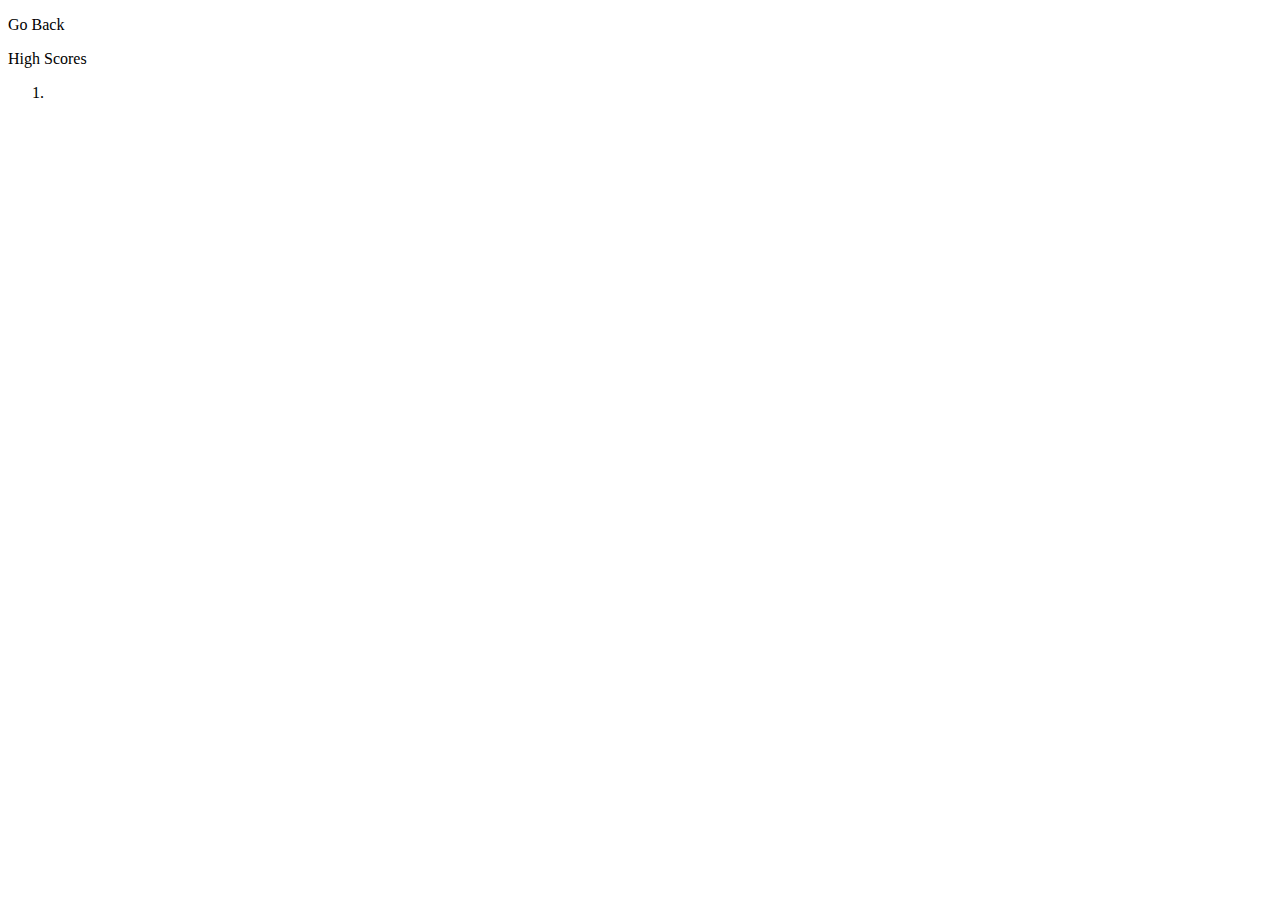
==== scores.html @ 2c8b3b33 "mvp of challenge.  Still has some bugs." ====
<!DOCTYPE html>
<html lang="en">

<head>
    <meta charset="utf-8">
    <meta name="viewport" content="width=device-width, initial-scale=1.0">
    <meta http-equiv="X-UA-Compatible" content="ie=edge">
    <title>Code-Quiz</title>
    <meta name="description" content="JavaScript Knowledge Test">
    <link href="https://cdn.jsdelivr.net/npm/bootstrap@5.1.3/dist/css/bootstrap.min.css" rel="stylesheet"
        integrity="sha384-1BmE4kWBq78iYhFldvKuhfTAU6auU8tT94WrHftjDbrCEXSU1oBoqyl2QvZ6jIW3" crossorigin="anonymous">
    <link rel="stylesheet" href="">
</head>

<body>
    <main>
        <div class="container max-vw-100 bg-body shadow p-3 mb-5 rounded no-gutters">
            <div class="col-12 justfy-content-end">
                <div class="row max-vh-100">
                    <p id="go-back" class="col-12 mb-6 d-flex justify-content-start ">Go Back</p>
                    <!-- <div class="col-12 col-md-6 shadow p-3 mb-5 bg-body rounded"> -->
                    <p class="fs-2 col-12 col-sm mb-6 d-flex justify-content-center">High Scores</p>
                    <!-- </div> -->
                </div>
            </div>
        </div>
        <section class="container">

            <div class="min-vh-55 d-flex justify-content-center py-4">
                <!-- <div class="col-12 col-md-6 m-auto">
                    <p class="col-6 mb-6 d-flex justify-content-start">Hello!!! Let's take a JavaScript Quiz</p>
                    <p>Lorem ipsum dolor sit amet consectetur adipisicing elit. Veritatis porro praesentium laboriosam
                        animi nesciunt, dolorum ipsum voluptas. Praesentium natus vitae nobis distinctio assumenda
                        possimus, unde officia ex ratione odit voluptatibus!</p>
                  </div> -->

                <div id="welcome-element" class="card text-center d-flex justify-content-center shadow rounded"
                    style="width: 25rem;">
                    <div id="score-list" class="card-body bg-body">
                        
                    </div>
                </div>
    </main>

    <script src="https://cdn.jsdelivr.net/npm/bootstrap@5.1.3/dist/js/bootstrap.bundle.min.js"
        integrity="sha384-ka7Sk0Gln4gmtz2MlQnikT1wXgYsOg+OMhuP+IlRH9sENBO0LRn5q+8nbTov4+1p"
        crossorigin="anonymous"></script>
    <script src="./assets/js/scores.js" async defer></script>
</body>

</html>
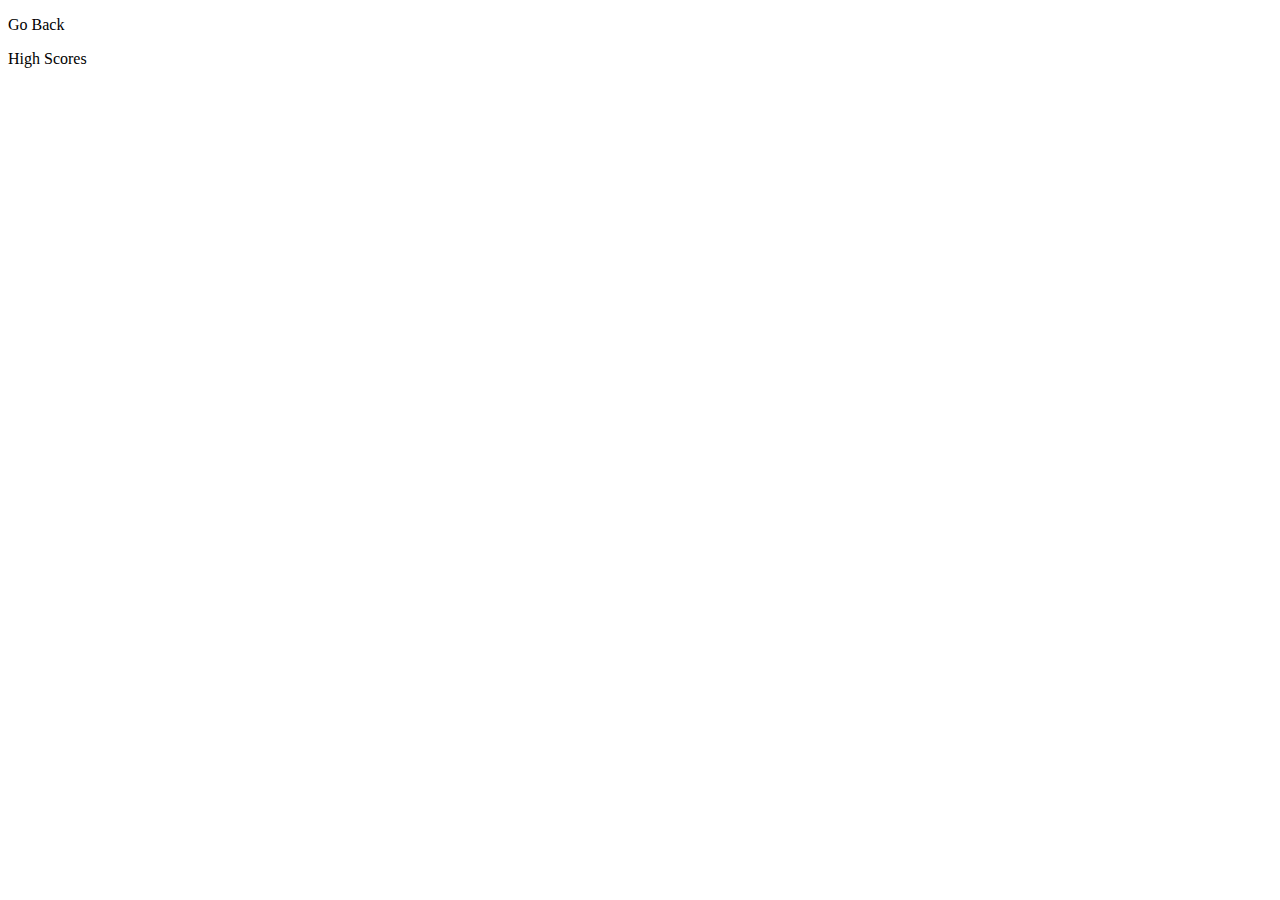
==== commit 4572e973: "vp complete" ====
--- a/scores.html
+++ b/scores.html
@@ -5,7 +5,7 @@
     <meta charset="utf-8">
     <meta name="viewport" content="width=device-width, initial-scale=1.0">
     <meta http-equiv="X-UA-Compatible" content="ie=edge">
-    <title>Code-Quiz</title>
+    <title>Code-Quiz High Scores</title>
     <meta name="description" content="JavaScript Knowledge Test">
     <link href="https://cdn.jsdelivr.net/npm/bootstrap@5.1.3/dist/css/bootstrap.min.css" rel="stylesheet"
         integrity="sha384-1BmE4kWBq78iYhFldvKuhfTAU6auU8tT94WrHftjDbrCEXSU1oBoqyl2QvZ6jIW3" crossorigin="anonymous">
@@ -27,17 +27,13 @@
         <section class="container">
 
             <div class="min-vh-55 d-flex justify-content-center py-4">
-                <!-- <div class="col-12 col-md-6 m-auto">
-                    <p class="col-6 mb-6 d-flex justify-content-start">Hello!!! Let's take a JavaScript Quiz</p>
-                    <p>Lorem ipsum dolor sit amet consectetur adipisicing elit. Veritatis porro praesentium laboriosam
-                        animi nesciunt, dolorum ipsum voluptas. Praesentium natus vitae nobis distinctio assumenda
-                        possimus, unde officia ex ratione odit voluptatibus!</p>
-                  </div> -->
 
-                <div id="welcome-element" class="card text-center d-flex justify-content-center shadow rounded"
+                <div id="score-element" class="card text-center d-flex justify-content-center shadow rounded"
                     style="width: 25rem;">
                     <div id="score-list" class="card-body bg-body">
-                        
+                        <ol id="score-rank">
+
+                        </ol>
                     </div>
                 </div>
     </main>
